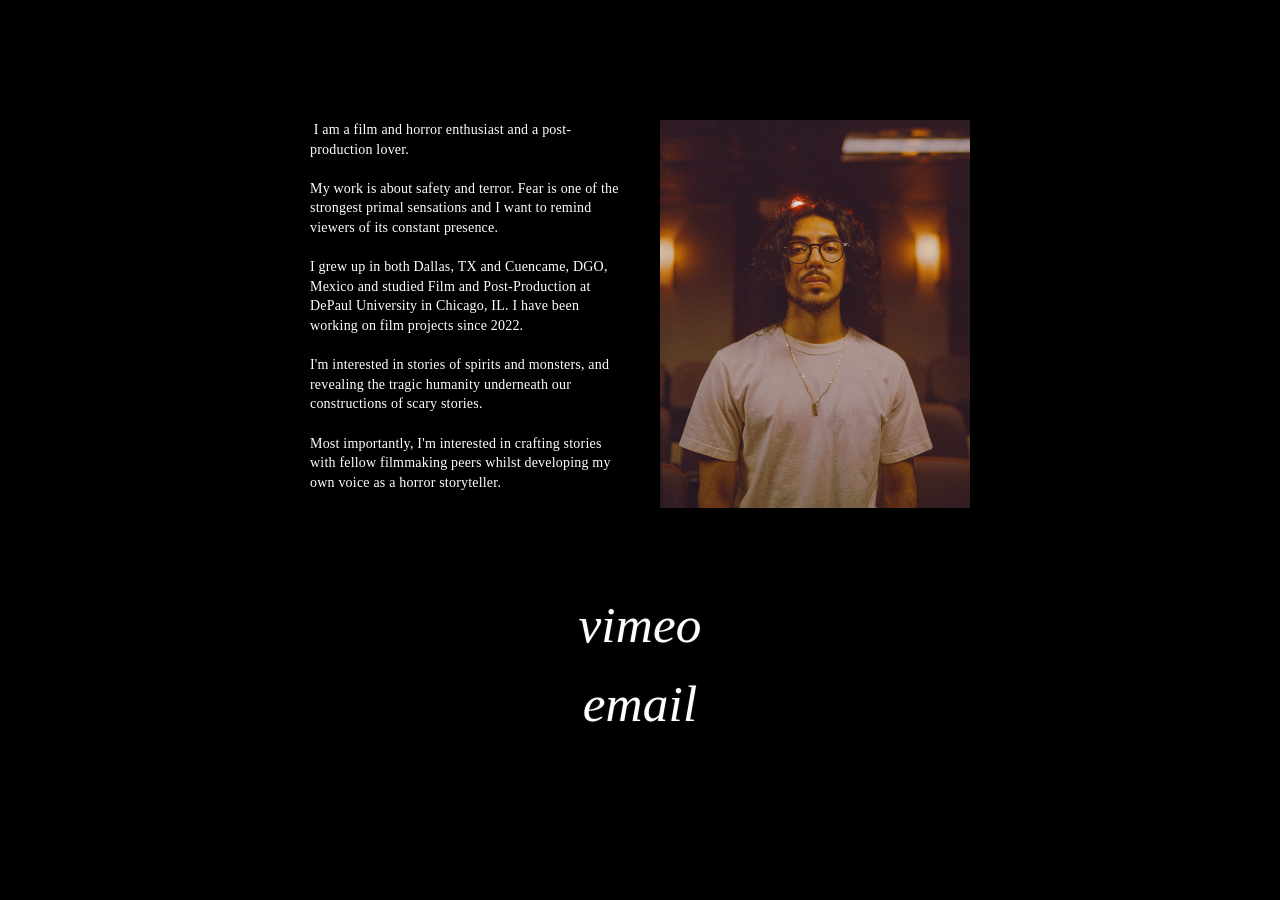
==== about.html @ 2db86ff6 "v01->Site Launch" ====
<!DOCTYPE html>
<html lang="en">
<head>
  <meta charset="UTF-8" />
  <meta name="viewport" content="width=device-width, initial-scale=1.0" />
  <title>About</title>
  <link rel="stylesheet" href="css/style.css" />
</head>

<body class="about-page">

  <div class="bg-layer">
    <video class="background-video" autoplay muted loop playsinline preload="auto">
      <source src="assets/loop_cam_v2.mp4" type="video/mp4" />
    </video>
  </div>

  <div class="about-container">

  <div class="about-top">
    <div class="about-text">
        <p data-text-key="aboutMe">
        </p>
    </div>
    <div class="about-image">
        <img src="assets/mv00.jpg" alt="Portrait of MV">
    </div>
  </div>

  <div class="about-links">
        <a class="menu-button" href="https://vimeo.com/user187884885" target="_blank">vimeo</a>
        <a class="menu-button" href="mailto:mval.29k@proton.me" data-text-key="email">email</a>
  </div>

</div>

  <script src="js/keyboard.js"></script>
  <script src="js/language.js"></script>
  <script src="js/menu.js"></script>

</body>
</html>
---- css/style.css ----
/* =========================
   Base Reset
   ========================= */
* {
  margin: 0;
  padding: 0;
  box-sizing: border-box;
}

button:focus,
button:focus-visible,
.scene-card:focus,
.scene-card:focus-visible,
a:focus,
a:focus-visible {
  outline: none;
}

body {
  font-family: Georgia, "Times New Roman", Times, serif;
  font-weight: 400;
  letter-spacing: 0.2px;
  font-style: normal;
  font-display: swap;
  background: black;
  color: white;
  overflow-x: hidden;
}

button {
  font-family: inherit;
}

/* =========================
   Background Video Layer (Future-Proof)
   ========================= */
.bg-layer {
  position: fixed;
  inset: 0;
  z-index: 0;               /* Always bottom */
  overflow: hidden;
  pointer-events: none;      /* Never block UI */
}

.background-video {
  position: absolute;       /* Inside bg-layer */
  top: 0;
  left: 0;
  width: 100%;
  height: 100%;
  object-fit: cover;
}

/* Ensure all other content stacks above background */
body > *:not(.bg-layer) {
  position: relative;
  z-index: 1;
}

/* =========================
   DVD Page Menu
   ========================= */
.menu-container {
  display: flex;
  flex-direction: column;
  justify-content: center;
  align-items: center;
  gap: clamp(30px, 3vh, 42px);
  height: 100vh;
}

.menu-button {
  font-family: "Garamond", "Palatino Linotype", Palatino, serif;
  background: none;
  border: none;
  color: white;
  font-size: clamp(28px, 4vw, 72px);
  font-style: italic;
  text-transform: lowercase;
  cursor: pointer;
  transition: transform 0.2s ease;
  text-shadow: 0 0 2px rgba(255,255,255,0.2);
  text-decoration: none;
}

.menu-button:hover {
  transform: scale(1.06);
  text-shadow: 0 0 8px rgba(255, 255, 255, 0.4);
}

.menu-button.active,
.scene-card.active {
  transform: scale(1.08);
  text-shadow: 0 0 8px rgba(255, 255, 255, 0.4);
}

.menu-button,
.menu-button:visited,
.menu-button:hover,
.menu-button:active {
  text-decoration: none;
}

.menu-spacer {
  height: 40px;
}

/* =========================
   Carousel & Videos
   ========================= */
.carousel {
  height: 100vh;
  overflow-y: scroll;
  scroll-snap-type: y mandatory;
  scroll-padding-top: 0;
  scroll-behavior: smooth;
  -webkit-overflow-scrolling: touch;
  overscroll-behavior: none;
}

.carousel-section {
  height: 100vh;
  scroll-snap-align: start;
  scroll-snap-stop: always;
  display: flex;
  flex-direction: column;
  justify-content: center;
  align-items: center;
}

.video-container {
  width: 100%;
  max-width: 900px;
  aspect-ratio: 16 / 9;
  background: black;
  display: flex;
  justify-content: center;
  align-items: center;
}

.video-meta {
  width: 100%;
  max-width: 900px;
  padding: 16px 8px 0 8px;
  display: flex;
  flex-direction: column;
  gap: 6px;
}

.video-title {
  font-size: 18px;
  letter-spacing: 0.5px;
}

.video-category {
  font-size: 11px;
  opacity: 0.5;
  letter-spacing: 0.6px;
}

.video-description {
  font-size: 14px;
  opacity: 0.7;
  line-height: 1.4;
}

.video-container iframe {
  opacity: 0;
}

/* =========================
   Scene Layout
   ========================= */
:root {
  --scene-thumb-width: clamp(150px, 18vw, 240px);
  --scene-gap: 24px;
}

.scene-list {
  padding: 80px 60px;
  display: flex;
  flex-direction: column;
  gap: var(--scene-gap);
}

.scene-card {
  display: flex;
  gap: var(--scene-gap);
  align-items: flex-start;
  cursor: pointer;
  transition: transform 0.18s ease, opacity 0.18s ease;
  width: var(--scene-thumb-width);
}

.scene-card:hover {
  transform: scale(1.015);
}

.scene-card:active {
  transform: scale(1.03);
}

.scene-thumbnail {
  flex: 0 0 var(--scene-thumb-width);
  display: flex;
  align-items: flex-start;
  justify-content: center;
  overflow: hidden;
}

.scene-thumbnail img {
  width: 100%;
  height: 100%;
  object-fit: cover;
}

.scene-info {
  flex: 1;
  display: flex;
  flex-direction: column;
  justify-content: flex-start;
  white-space: normal; /* wrap titles & descriptions */
}

.scene-title {
  font-size: 1rem;
  white-space: nowrap;
  overflow: hidden;
  text-overflow: ellipsis;
  line-height: 1.25;
  margin-bottom: 4px;
}

.scene-description {
  font-size: 0.6rem;
  line-height: 1.3;
  opacity: 0.7;
  margin-bottom: 6px;
  font-style: italic;
  display: -webkit-box;
  -webkit-line-clamp: 1;
  -webkit-box-orient: vertical;
  overflow: hidden;
}

.scene-runtime {
  font-size: 0.75rem;
  opacity: 0.5;
}

/* =========================
   About Page
   ========================= */
.about-container {
  max-width: 700px;
  margin: 0 auto;
  padding: 120px 20px 80px 20px;
  min-height: 100vh;
  display: grid;
  grid-template-rows: auto 1fr;
}

.about-top {
  display: grid;
  grid-template-columns: 1fr 1fr;
  gap: 40px;
}

.about-text {
  font-size: 14px;
}
/* About text: preserve line breaks from translations */
.about-text p,
.about-text span,
.about-text div {
  line-height: 1.4;       /* optional, improves readability */
}

.about-image {
  display: flex;
  justify-content: center;
}

.about-image img {
  width: 100%;
  height: auto;
}

.about-links {
  display: flex;
  flex-direction: column;
  justify-content: center;
  align-items: center;
  gap: 20px;
}

/* =========================
   Collage / BTS
   ========================= */
.bts-page {
  background: black;
  overflow-x: hidden;
}

.collage-layer {
  position: fixed;
  inset: 0;
  z-index: 0;
  pointer-events: none;
}

.content-layer {
  position: relative;
  z-index: 1;
}

.collage-item {
  position: absolute;
  width: 180px;
  height: auto;
  opacity: 0.9;
  image-rendering: auto;
}

.collage-item:nth-child(1) {
  top: 10%;
  left: 5%;
}

.collage-item:nth-child(2) {
  top: 40%;
  right: 10%;
  transform: rotate(-4deg);
}

.collage-item:nth-child(3) {
  bottom: 15%;
  left: 30%;
}

/* =========================
   Other / Utility
   ========================= */
@media (max-width: 768px) {
  .chapter-nav {
    display: none;
  }
}

.keyboard-focus {
  transform: scale(1.06);
  text-shadow: 0 0 8px rgba(255, 255, 255, 0.4);
}

@keyframes spin {
  to { transform: rotate(360deg); }
}
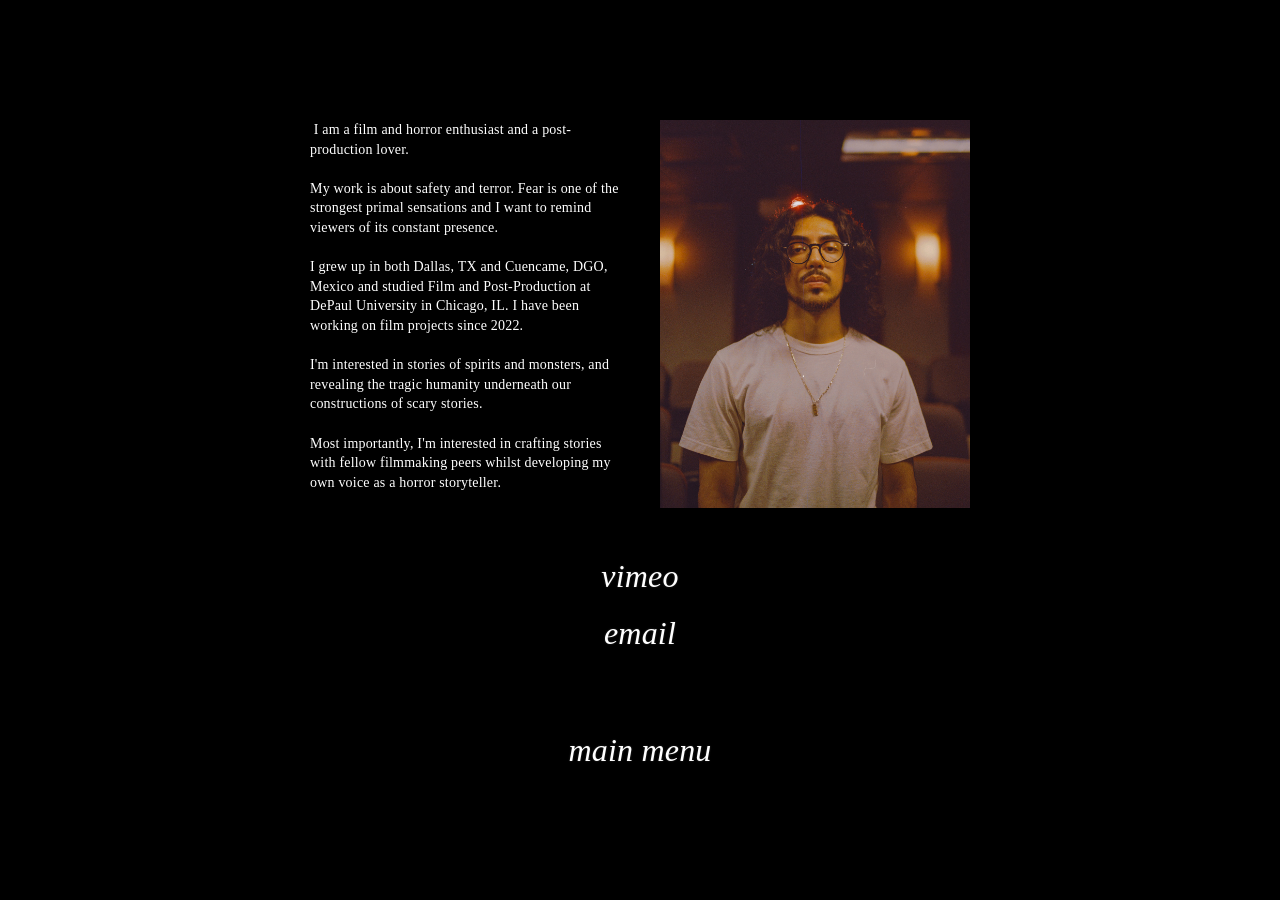
==== commit 33a1a650: "v03-Frontpage title and various fixes" ====
--- a/about.html
+++ b/about.html
@@ -4,39 +4,45 @@
   <meta charset="UTF-8" />
   <meta name="viewport" content="width=device-width, initial-scale=1.0" />
   <title>About</title>
+
+  <link rel="icon" type="image/png" sizes="16x16" href="assets/favicon_io/favicon-16x16.png">  <!-- Standard favicons -->
+  <link rel="icon" type="image/png" sizes="32x32" href="assets/favicon_io/favicon-32x32.png">
+  <link rel="shortcut icon" href="assets/favicon_io/favicon.ico">  <!-- Legacy favicon -->
+  <link rel="apple-touch-icon" sizes="180x180" href="assets/favicon_io/apple-touch-icon.png">  <!-- Apple touch icon (iOS / iPadOS) -->
+  <link rel="icon" type="image/png" sizes="192x192" href="assets/favicon_io/android-chrome-192x192.png">  <!-- Android Chrome / PWA icons -->
+  <link rel="icon" type="image/png" sizes="512x512" href="assets/favicon_io/android-chrome-512x512.png">
+  <link rel="manifest" href="assets/favicon_io/site.webmanifest">  <!-- Web manifest for PWA -->
   <link rel="stylesheet" href="css/style.css" />
 </head>
 
 <body class="about-page">
-
   <div class="bg-layer">
-    <video class="background-video" autoplay muted loop playsinline preload="auto">
-      <source src="assets/loop_cam_v2.mp4" type="video/mp4" />
+    <video class="background-video" autoplay muted loop playsinline preload="metadata">
+      <source src="assets/loop_cam.mp4" type="video/mp4" />
     </video>
   </div>
 
   <div class="about-container">
+    <div class="about-top">
+      <div class="about-text">
+          <p data-text-key="aboutMe">
+          </p>
+      </div>
+      <div class="about-image">
+          <img src="assets/mv00.jpg" alt="Portrait of MV">
+      </div>
+    </div>
 
-  <div class="about-top">
-    <div class="about-text">
-        <p data-text-key="aboutMe">
-        </p>
-    </div>
-    <div class="about-image">
-        <img src="assets/mv00.jpg" alt="Portrait of MV">
+    <div class="about-links">
+          <a class="menu-button" href="https://vimeo.com/user187884885" target="_blank">vimeo</a>
+          <a class="menu-button" href="mailto:mval.29k@proton.me" data-text-key="email">email</a>
+          <div class="menu-spacer"></div>
+          <a class="menu-button" href="index.html">main menu</a>
     </div>
   </div>
-
-  <div class="about-links">
-        <a class="menu-button" href="https://vimeo.com/user187884885" target="_blank">vimeo</a>
-        <a class="menu-button" href="mailto:mval.29k@proton.me" data-text-key="email">email</a>
-  </div>
-
-</div>
 
   <script src="js/keyboard.js"></script>
   <script src="js/language.js"></script>
   <script src="js/menu.js"></script>
-
 </body>
 </html>
--- a/css/style.css
+++ b/css/style.css
@@ -9,8 +9,8 @@
 
 button:focus,
 button:focus-visible,
-.scene-card:focus,
-.scene-card:focus-visible,
+.project-card:focus,
+.project-card:focus-visible,
 a:focus,
 a:focus-visible {
   outline: none;
@@ -51,12 +51,25 @@
   object-fit: cover;
 }
 
+/* About page video correction */
+.about-page .background-video {
+  filter:
+    saturate(0.35)
+    brightness(0.55)
+    contrast(1.05);
+}
+
 /* Ensure all other content stacks above background */
 body > *:not(.bg-layer) {
   position: relative;
   z-index: 1;
 }
 
+:root {
+  --blur-x: -10px;
+  --blur-y: 8px;
+}
+
 /* =========================
    DVD Page Menu
    ========================= */
@@ -65,8 +78,8 @@
   flex-direction: column;
   justify-content: center;
   align-items: center;
+
   gap: clamp(30px, 3vh, 42px);
-  height: 100vh;
 }
 
 .menu-button {
@@ -74,7 +87,7 @@
   background: none;
   border: none;
   color: white;
-  font-size: clamp(28px, 4vw, 72px);
+  font-size: clamp(20px, 2.5vw, 48px);
   font-style: italic;
   text-transform: lowercase;
   cursor: pointer;
@@ -89,7 +102,7 @@
 }
 
 .menu-button.active,
-.scene-card.active {
+.project-card.active {
   transform: scale(1.08);
   text-shadow: 0 0 8px rgba(255, 255, 255, 0.4);
 }
@@ -103,6 +116,78 @@
 
 .menu-spacer {
   height: 40px;
+}
+
+.page-content {
+  height: 100vh;
+  display: flex;
+  flex-direction: column;
+}
+
+.title-block {
+  height: 40vh;
+  display: flex;
+  justify-content: center;
+  align-items: center;
+  pointer-events: none;
+}
+
+.title-stack {
+  position: relative;
+  display: inline-block;
+}
+
+/* Base title styling */
+.title-name {
+  font-family: "IM Fell DW Pica", serif;
+  font-size: clamp(48px, 7.5vw, 96px);
+  letter-spacing: 0.05em;
+  white-space: nowrap;
+  position: relative;
+  z-index: 1;
+  color: white;
+  -webkit-text-stroke: 1px rgba(255,255,255,0.9);
+}
+
+/* Blur layer */
+.title-name.blur {
+  position: absolute;
+  top: 0;
+  left: 0;
+
+  transform: translate(var(--blur-x), var(--blur-y));
+
+  filter: blur(8px);
+  opacity: 0.6;
+
+  z-index: 0;
+}
+
+/* Name staggering */
+.first-name {
+  display: inline-block;
+  transform: translateY(-4%);
+}
+
+.last-name {
+  display: inline-block;
+  margin-left: 0em;
+  transform: translateY(4%);
+  position: relative;
+}
+
+/* "Editor" label */
+.title-sub {
+  position: absolute;
+  right: 0;
+  bottom: -0.3em;
+
+  font-family: "IM Fell DW Pica", serif;
+  font-size: clamp(12px, 1.5vw, 22px);
+  letter-spacing: 0.11em;
+  white-space: nowrap;
+
+  opacity: 0.85;
 }
 
 /* =========================
@@ -120,6 +205,7 @@
 
 .carousel-section {
   height: 100vh;
+  width: 100%;
   scroll-snap-align: start;
   scroll-snap-stop: always;
   display: flex;
@@ -164,57 +250,64 @@
   line-height: 1.4;
 }
 
+.carousel .video-container iframe {
+  opacity: 1;
+}
+
 .video-container iframe {
-  opacity: 0;
-}
-
-/* =========================
-   Scene Layout
+  width: 100%;
+  height: 100%;
+  border: 0;
+  display: block;
+}
+
+/* =========================
+   Project Layout
    ========================= */
 :root {
-  --scene-thumb-width: clamp(150px, 18vw, 240px);
-  --scene-gap: 24px;
-}
-
-.scene-list {
+  --project-thumb-width: clamp(150px, 18vw, 240px);
+  --project-gap: 24px;
+}
+
+.project-list {
   padding: 80px 60px;
   display: flex;
   flex-direction: column;
-  gap: var(--scene-gap);
-}
-
-.scene-card {
-  display: flex;
-  gap: var(--scene-gap);
+  gap: var(--project-gap);
+}
+
+.project-card {
+  display: flex;
+  gap: var(--project-gap);
   align-items: flex-start;
   cursor: pointer;
   transition: transform 0.18s ease, opacity 0.18s ease;
-  width: var(--scene-thumb-width);
-}
-
-.scene-card:hover {
+  width: var(--project-thumb-width);
+}
+
+.project-card:hover {
   transform: scale(1.015);
 }
 
-.scene-card:active {
+.project-card:active {
   transform: scale(1.03);
 }
 
-.scene-thumbnail {
-  flex: 0 0 var(--scene-thumb-width);
+.project-thumbnail {
+  flex: 0 0 var(--project-thumb-width);
   display: flex;
   align-items: flex-start;
   justify-content: center;
   overflow: hidden;
 }
 
-.scene-thumbnail img {
+.project-thumbnail img {
   width: 100%;
   height: 100%;
   object-fit: cover;
 }
 
-.scene-info {
+.project-info {
   flex: 1;
   display: flex;
   flex-direction: column;
@@ -222,7 +315,7 @@
   white-space: normal; /* wrap titles & descriptions */
 }
 
-.scene-title {
+.project-title {
   font-size: 1rem;
   white-space: nowrap;
   overflow: hidden;
@@ -231,7 +324,7 @@
   margin-bottom: 4px;
 }
 
-.scene-description {
+.project-description {
   font-size: 0.6rem;
   line-height: 1.3;
   opacity: 0.7;
@@ -243,7 +336,7 @@
   overflow: hidden;
 }
 
-.scene-runtime {
+.project-runtime {
   font-size: 0.75rem;
   opacity: 0.5;
 }
@@ -251,6 +344,12 @@
 /* =========================
    About Page
    ========================= */
+
+/* Fullscreen centered menu pages */
+.special-page .menu-container {
+  min-height: 100vh;
+}
+
 .about-container {
   max-width: 700px;
   margin: 0 auto;
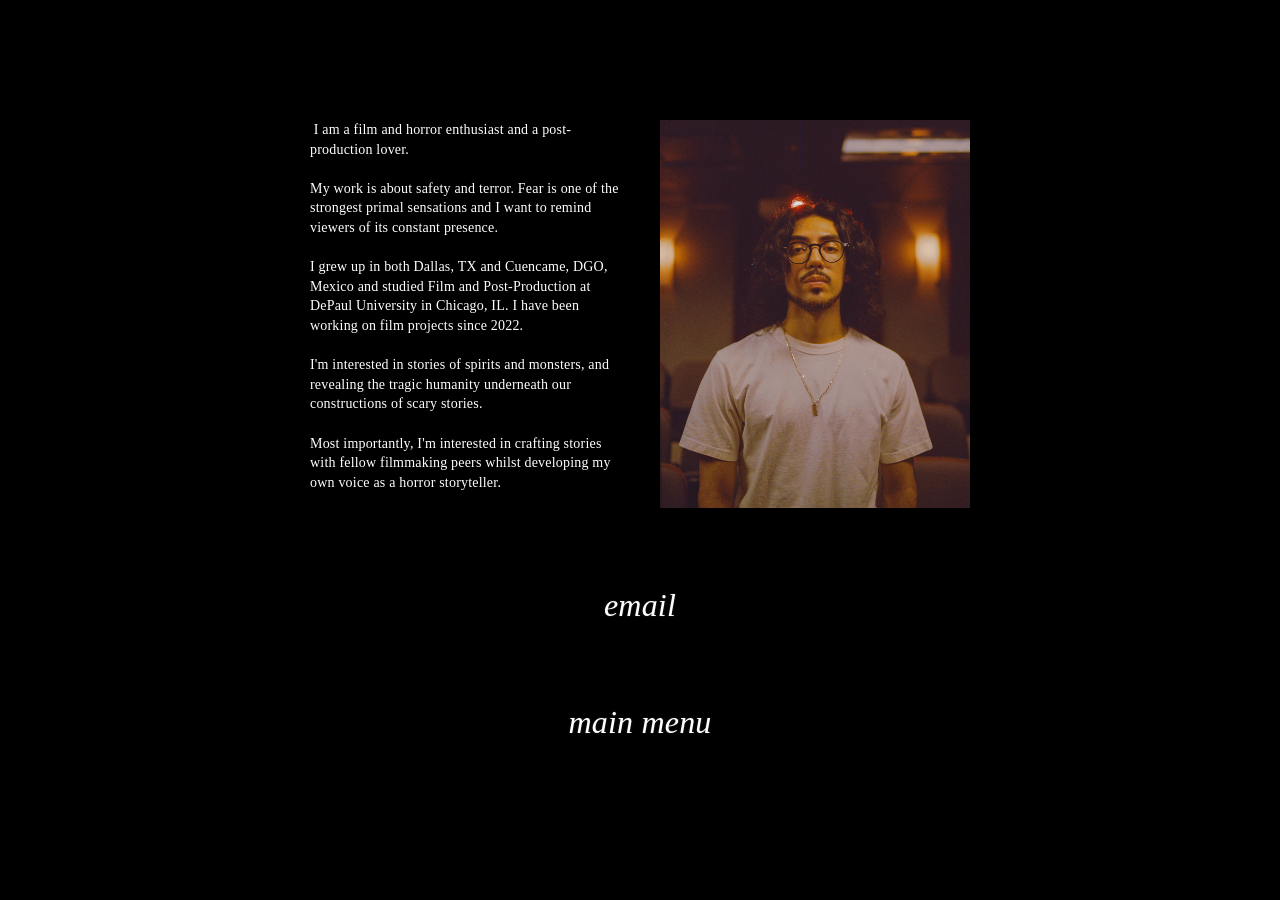
==== commit 456b9202: "v04.5 Technical fixes" ====
--- a/about.html
+++ b/about.html
@@ -34,15 +34,12 @@
     </div>
 
     <div class="about-links">
-          <a class="menu-button" href="https://vimeo.com/user187884885" target="_blank">vimeo</a>
           <a class="menu-button" href="mailto:mval.29k@proton.me" data-text-key="email">email</a>
           <div class="menu-spacer"></div>
           <a class="menu-button" href="index.html">main menu</a>
     </div>
   </div>
 
-  <script src="js/keyboard.js"></script>
-  <script src="js/language.js"></script>
-  <script src="js/menu.js"></script>
+  <script type="module" src="js/app.js"></script>
 </body>
 </html>
--- a/css/style.css
+++ b/css/style.css
@@ -31,6 +31,11 @@
   font-family: inherit;
 }
 
+[data-text-key] {
+  white-space: pre-wrap;
+  word-break: break-word;
+}
+
 /* =========================
    Background Video Layer (Future-Proof)
    ========================= */
@@ -59,15 +64,25 @@
     contrast(1.05);
 }
 
-/* Ensure all other content stacks above background */
+
 body > *:not(.bg-layer) {
   position: relative;
   z-index: 1;
 }
 
+.page-content {
+  position: relative;
+  z-index: 1;
+}
+
 :root {
-  --blur-x: -10px;
-  --blur-y: 8px;
+  --blur-x: -40px;
+  --blur-y: 30px;
+  --project-thumb-width: clamp(150px, 18vw, 240px);
+  --project-gap: 24px;
+  --transition-fast: 0.2s;
+  --transition-medium: 0.4s;
+  --transition-page: 0.8s;
 }
 
 /* =========================
@@ -80,6 +95,7 @@
   align-items: center;
 
   gap: clamp(30px, 3vh, 42px);
+
 }
 
 .menu-button {
@@ -91,7 +107,7 @@
   font-style: italic;
   text-transform: lowercase;
   cursor: pointer;
-  transition: transform 0.2s ease;
+  transition: transform var(--transition-fast) ease;
   text-shadow: 0 0 2px rgba(255,255,255,0.2);
   text-decoration: none;
 }
@@ -107,13 +123,6 @@
   text-shadow: 0 0 8px rgba(255, 255, 255, 0.4);
 }
 
-.menu-button,
-.menu-button:visited,
-.menu-button:hover,
-.menu-button:active {
-  text-decoration: none;
-}
-
 .menu-spacer {
   height: 40px;
 }
@@ -140,13 +149,10 @@
 /* Base title styling */
 .title-name {
   font-family: "IM Fell DW Pica", serif;
-  font-size: clamp(48px, 7.5vw, 96px);
-  letter-spacing: 0.05em;
+  font-size: clamp(36px, 6vw, 84px);
+  letter-spacing: 0.03em;
   white-space: nowrap;
-  position: relative;
-  z-index: 1;
-  color: white;
-  -webkit-text-stroke: 1px rgba(255,255,255,0.9);
+  max-width: 100vw;
 }
 
 /* Blur layer */
@@ -188,6 +194,21 @@
   white-space: nowrap;
 
   opacity: 0.85;
+}
+
+.page-content,
+.about-container,
+.menu-container,
+.title-block {
+  transition: opacity var(--transition-page) ease;
+}
+
+body.is-transitioning .page-content,
+body.is-transitioning .about-container,
+body.is-transitioning .menu-container,
+body.is-transitioning .content-layer,
+body.is-transitioning .carousel {
+  opacity: 0;
 }
 
 /* =========================
@@ -224,6 +245,17 @@
   align-items: center;
 }
 
+.video-frame {
+  width: 100%;
+  height: 100%;
+  border: none;
+  display: block;
+
+  opacity: 1;
+  visibility: visible;
+  transition: opacity 0.4s ease;
+}
+
 .video-meta {
   width: 100%;
   max-width: 900px;
@@ -248,26 +280,12 @@
   font-size: 14px;
   opacity: 0.7;
   line-height: 1.4;
-}
-
-.carousel .video-container iframe {
-  opacity: 1;
-}
-
-.video-container iframe {
-  width: 100%;
-  height: 100%;
-  border: 0;
-  display: block;
+  white-space: pre-wrap;
 }
 
 /* =========================
    Project Layout
    ========================= */
-:root {
-  --project-thumb-width: clamp(150px, 18vw, 240px);
-  --project-gap: 24px;
-}
 
 .project-list {
   padding: 80px 60px;
@@ -281,8 +299,11 @@
   gap: var(--project-gap);
   align-items: flex-start;
   cursor: pointer;
-  transition: transform 0.18s ease, opacity 0.18s ease;
-  width: var(--project-thumb-width);
+  transition:
+    transform var(--transition-fast) ease,
+    opacity var(--transition-fast) ease;
+  width: 100%;
+  max-width: 100%;
 }
 
 .project-card:hover {
@@ -308,6 +329,7 @@
 }
 
 .project-info {
+  min-width: 0;
   flex: 1;
   display: flex;
   flex-direction: column;
@@ -322,6 +344,24 @@
   text-overflow: ellipsis;
   line-height: 1.25;
   margin-bottom: 4px;
+}
+
+.project-title span {
+  display: inline-block;
+}
+
+.project-title.scrolling span {
+  animation: title-scroll 4s ease-in-out infinite alternate;
+}
+
+@keyframes title-scroll {
+  from {
+    transform: translateX(0);
+  }
+
+  to {
+    transform: translateX(calc(-1 * var(--overflow)));
+  }
 }
 
 .project-description {
@@ -346,6 +386,7 @@
    ========================= */
 
 /* Fullscreen centered menu pages */
+.language-page .menu-container,
 .special-page .menu-container {
   min-height: 100vh;
 }
@@ -363,6 +404,7 @@
   display: grid;
   grid-template-columns: 1fr 1fr;
   gap: 40px;
+  align-items: start;
 }
 
 .about-text {
@@ -378,11 +420,14 @@
 .about-image {
   display: flex;
   justify-content: center;
+  align-items: flex-start;
 }
 
 .about-image img {
   width: 100%;
+  max-width: 320px;
   height: auto;
+  object-fit: contain;
 }
 
 .about-links {
@@ -446,11 +491,44 @@
   }
 }
 
-.keyboard-focus {
-  transform: scale(1.06);
-  text-shadow: 0 0 8px rgba(255, 255, 255, 0.4);
-}
-
 @keyframes spin {
   to { transform: rotate(360deg); }
-} +} 
+
+@media (max-width: 768px) {
+  .about-top {
+    grid-template-columns: 1fr;
+  }
+
+  .about-image img {
+    max-width: 70vw;
+  }
+
+@media (max-width: 768px) {
+
+  .project-list {
+    padding: 24px 12px;
+  }
+
+  .project-card {
+    gap: 12px;
+  }
+
+  :root {
+    --project-thumb-width: 110px;
+  }
+
+  .project-title {
+    font-size: 0.85rem;
+  }
+
+  .project-description {
+    font-size: 0.55rem;
+  }
+
+  .project-runtime {
+    font-size: 0.65rem;
+  }
+}
+
+}
